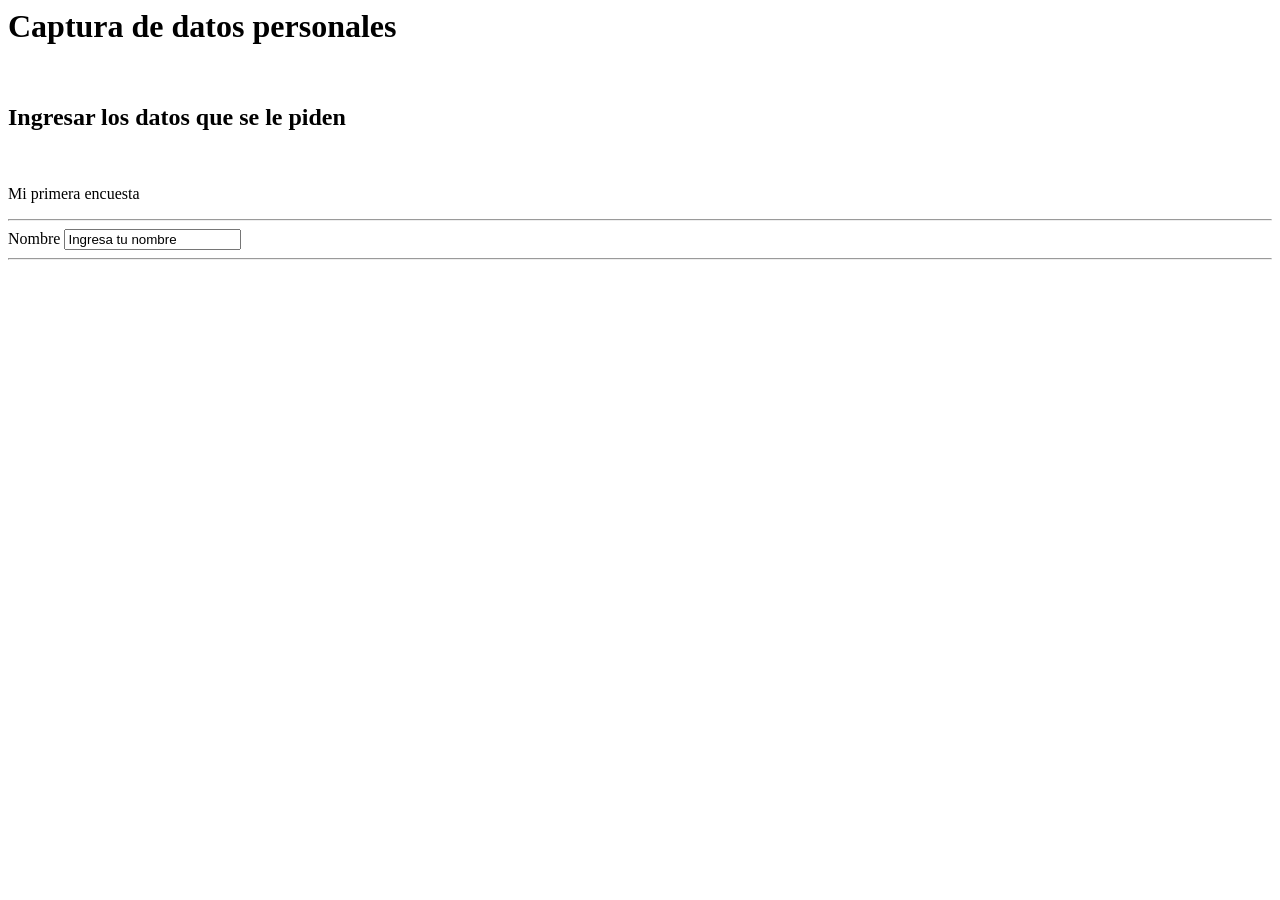
==== Index.html @ fbeb901c "Primer commit" ====
<Html>
    <head>
            <meta charset="UTF-8">
            <title>Captura de datos</title>
    </head>
    <body>
            <h1>Captura de datos personales</h1> <br>
            <h2>Ingresar los datos que se le piden</h2> <br>
            <p>Mi primera encuesta</p>
            <hr>
            <label for="Nombre">Nombre</label>
            <input type="text" id ="Name" name="Name" value="Ingresa tu nombre"/> <hr>
    </body>
</Html>
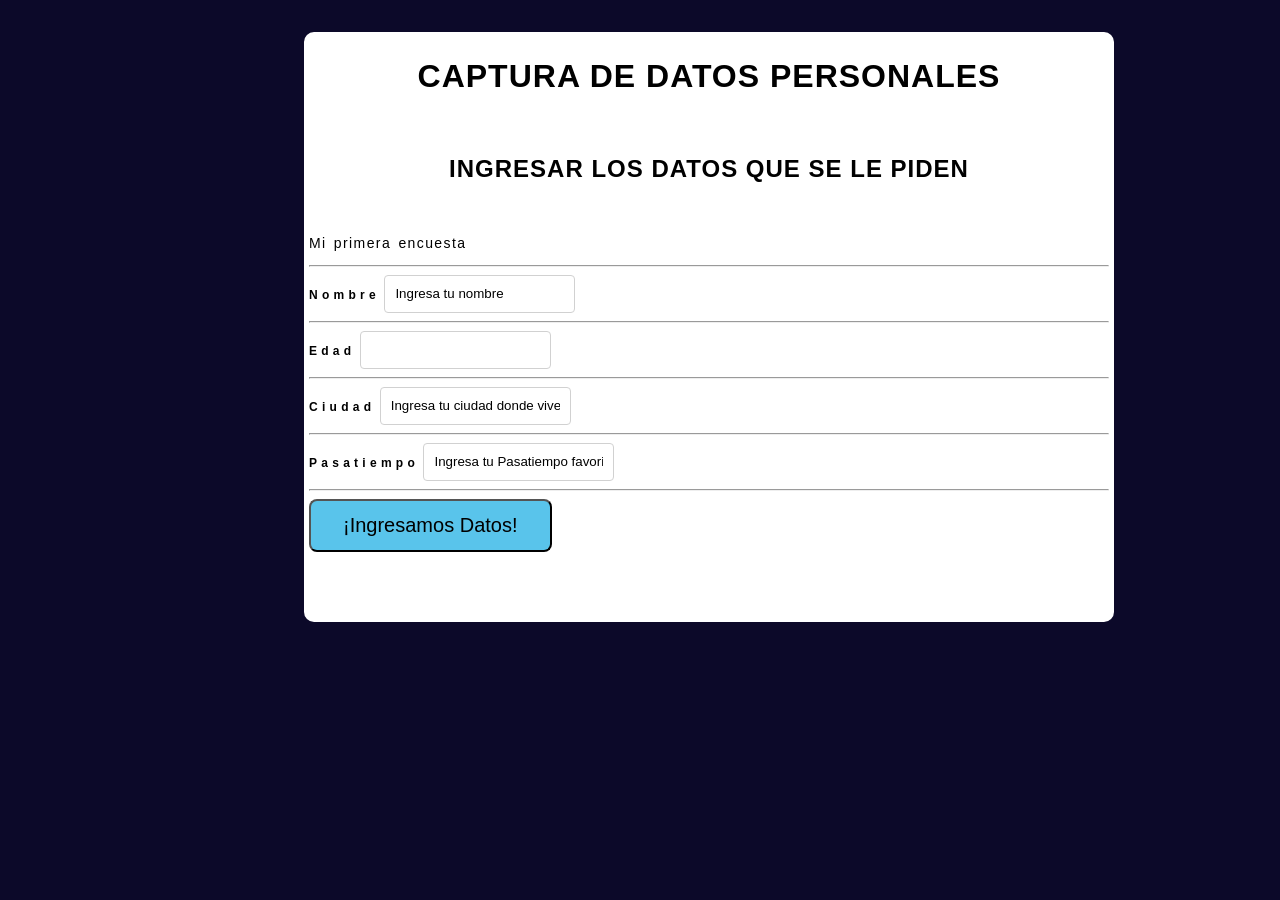
==== commit 8df8c62c: "Actividad 1" ====
--- a/Index.html
+++ b/Index.html
@@ -2,13 +2,25 @@
     <head>
             <meta charset="UTF-8">
             <title>Captura de datos</title>
+            <script src=""></script>
+            <link rel="stylesheet" href="./style.css">
     </head>
     <body>
+            <div class="dive">
             <h1>Captura de datos personales</h1> <br>
             <h2>Ingresar los datos que se le piden</h2> <br>
             <p>Mi primera encuesta</p>
             <hr>
             <label for="Nombre">Nombre</label>
             <input type="text" id ="Name" name="Name" value="Ingresa tu nombre"/> <hr>
+            <label for="Edad">Edad</label>
+            <input type="number" id ="Edad" edad="edad" value="Ingresa tu edad"/> <hr>
+            <label for="Ciudad">Ciudad</label>
+            <input type="text" id ="Ciudad" Ciudad="ciudad" value="Ingresa tu ciudad donde vives"/> <hr>
+            <label for="Pasatiempo">Pasatiempo</label>
+            <input type="text" id ="Pasatiempo" Pasatiempo="Pasatiempo" value="Ingresa tu Pasatiempo favorito"/> <hr>
+            <a href="Resultados.html">
+                <button type="button" a href>¡Ingresamos Datos!</button>
+            </a>
     </body>
 </Html>
--- a/style.css
+++ b/style.css
@@ -0,0 +1,118 @@
+body{
+    margin: 0;
+    padding: 0;
+    font-family: sans-serif;
+    background-color: rgb(12, 9, 41);
+    padding-bottom: 5rem;
+  }
+  
+  h1,
+  h2 {
+    color: black;
+    padding: 0rem 0;
+    text-align: center;
+    text-transform: uppercase;
+    font-family: "Arial", cursive;
+    letter-spacing: 1px;
+  }
+
+  p{
+    font-family: Arial, Helvetica, sans-serif;
+    font-size: 14px;
+    letter-spacing: 1.4px;
+    word-spacing: 2px;
+    color: #000000;
+    font-weight: normal;
+    text-decoration: none;
+    font-style: normal;
+    font-variant: normal;
+    text-transform: none;
+  }
+
+  label {
+    font-family: arial, sans-serif;
+    font-size: 12px;
+    font-weight: bold;
+    letter-spacing: 3.2pt;
+    word-spacing: 3.8pt;
+    color: black;
+  }
+  input[type="date"] {
+    height: 38px;
+    padding: 6px 10px;
+    background-color: #fff;
+    border: 1px solid #d1d1d1;
+    border-radius: 4px;
+    box-shadow: none;
+    box-sizing: border-box;
+  }
+
+  input[type="submit"] {
+    padding-top: 2rem 0;
+    background-color:#59c4eb;
+    border-radius:8px;
+    display:inline-block;
+    cursor:pointer;
+    color:black;
+    font-family:Arial;
+    font-size:20px;
+    padding:13px 32px;
+  }
+
+  input {
+    height: 38px;
+    padding: 6px 10px;
+    background-color: #fff;
+    border: 1px solid #d1d1d1;
+    border-radius: 4px;
+    box-shadow: none;
+    box-sizing: border-box;
+  }
+  
+  button{
+      background-color:#59c4eb;
+      border-radius:8px;
+      display:inline-block;
+      cursor:pointer;
+      color:black;
+      font-family:Arial;
+      font-size:20px;
+      padding:13px 32px;
+  }
+  
+  .dive {
+    height:580px;
+    width: 800px;
+    border: 5px solid #FFFFFF;
+    border-radius: 10px;
+    background-color: white;
+    margin-top: 2rem;
+    margin-left: 19rem;
+  }
+
+  .dive2 {
+    height:580px;
+    width: 800px;
+    border: 5px solid #FFFFFF;
+    border-radius: 10px;
+    background-color: white;
+    margin-top: 2rem;
+    margin-left: 19rem;
+  }
+    
+  #popUpBox{
+    width: 500px;
+    overflow: hidden;
+    background: rgb(255, 243, 243);
+    border-color: black;
+    box-shadow: 0 0 10px black;
+    border-radius: 10px;
+    position: absolute;
+    top: 50%;
+    left: 50%;
+    transform: translate(-50%, -50%);
+    z-index: 9999;
+    padding: 10px;
+    text-align: center;
+    display: none;
+  }
